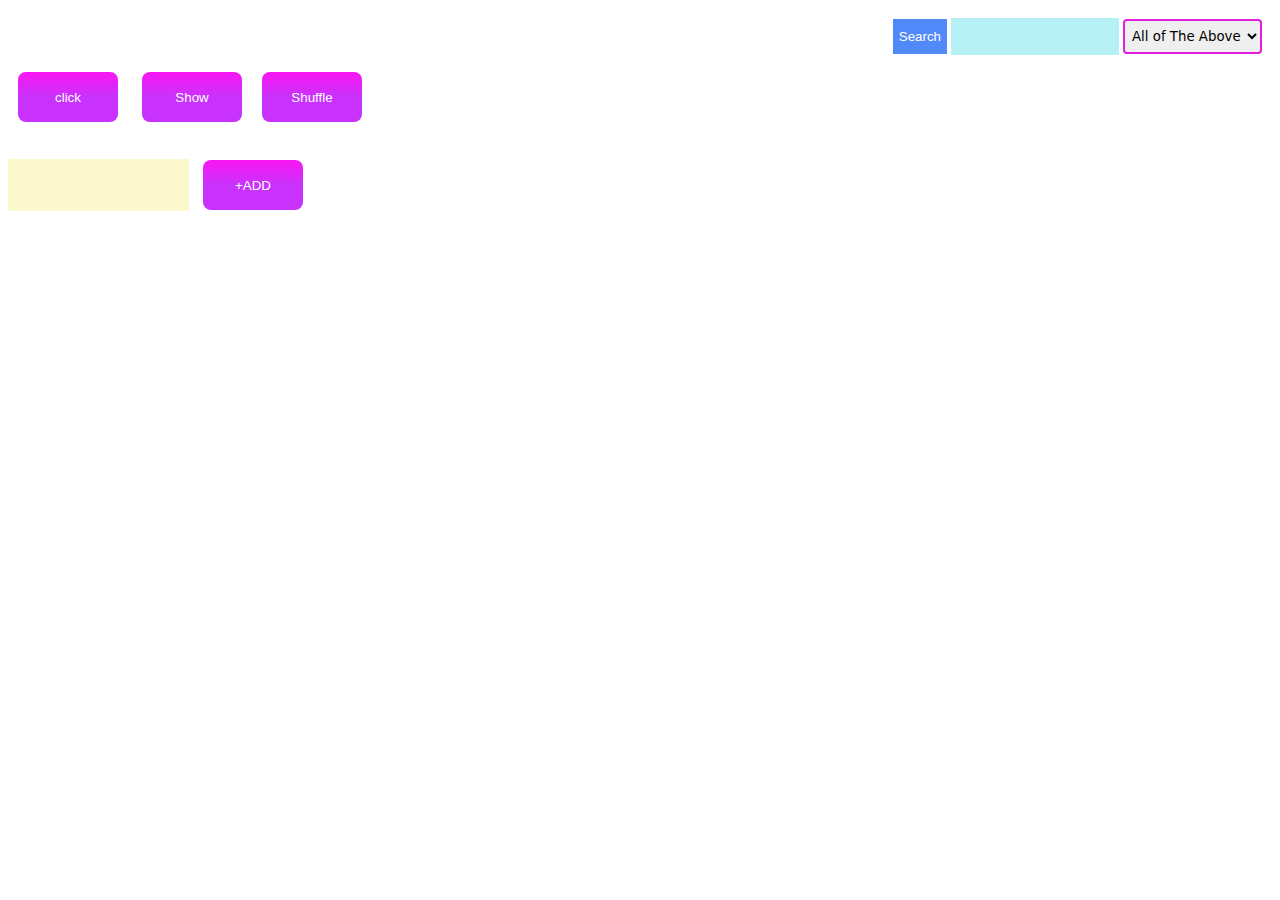
==== index.html @ d9fd2bb1 "Update and rename musicsearch.html to index.html" ====
<!DOCTYPE html>
<html lang="en">
<head>
    <meta charset="UTF-8">
    <meta http-equiv="X-UA-Compatible" content="IE=edge">
    <meta name="viewport" content="width=device-width, initial-scale=1.0">
    <title>Random Playlist</title>
   <!--- <link rel="stylesheet" href="https://fonts.googleapis.com/css2?family=Material+Symbols+Outlined:opsz,wght,FILL,GRAD@20..48,100..700,0..1,-50..200" />-->
    <link rel="stylesheet" href="style.css">
</head>

<body>
    <div class="search-bar">
       <!--- <input type="text" name="searchBar" id="searchBar" placeholder="search"> -->
       
       <button class="search">Search</button>
       <input type="text" class="search-textBox" name="searchName" id="searchName">

    </div>
    <br>
    <div class="view-list hide">
        
    </div>
    <br>
    <div class="container">
        
    </div>
    <br>
    <div class="buttons">
        <button class="btn nxt">click</button>
    </div>
    <br>
    <div class="inputbox">
        <input type="text" name = "sname" id ="sname">
        <button class="btn add">+ADD</button>
    </div>
    
   <!--- <?xml version="1.0" ?><svg viewBox="0 0 24 24" xmlns="http://www.w3.org/2000/svg"><title/><path d="M24,11.034a2.5,2.5,0,0,0-2.5-2.5H15.189a.25.25,0,0,1-.237-.328,8.684,8.684,0,0,0,.52-4.407c-.588-2.095-1.834-2.7-2.809-2.565A2,2,0,0,0,11,3.284C11,6.03,8.871,9.03,6.966,10.345a.5.5,0,0,0-.216.412V20.873a.5.5,0,0,0,.405.491c.357.069.681.135.987.2a17.309,17.309,0,0,0,4.108.471h6.5c1.957,0,2.25-1.1,2.25-1.75a2.24,2.24,0,0,0-.232-.994,2.248,2.248,0,0,0,1-3A2.252,2.252,0,0,0,23,14.284a2.226,2.226,0,0,0-.273-1.072A2.5,2.5,0,0,0,24,11.034Z"/><path d="M5.25,10.784a1,1,0,0,0-1-1H1a1,1,0,0,0-1,1v11a1,1,0,0,0,1,1H4.25a1,1,0,0,0,1-1Zm-1.5,9.25a.75.75,0,1,1-.75-.75A.75.75,0,0,1,3.75,20.034Z"/></svg>-->


    <script src="search.js"></script>
</body>
</html>
---- style.css ----
.btn{
    background-image:linear-gradient(rgb(250, 21, 243),rgb(201, 50, 252),rgb(201, 50, 252));
    border: none;
    width: 100px;
    height: 50px;
    border-radius: 8px;
    margin: 10px;
    color: white;


}
.view-list{
    background-color: rgb(251, 248, 206);
    border: .5px solid rgb(251, 248, 206);
    border-radius: 6px;
    width: max-content;
    padding: 13px;


}
.hide{
    display: none;
}
.view-list li{
    text-decoration: none;
    margin: 10px;
    list-style-type:decimal-leading-zero;
    font-size: 2.5 rem;
    font-variant: small-caps;
    font-family: 'Times New Roman', Times, serif;
}
input[type="text"]{
    height: 50px;
    border: none;
    background-color: rgb(251, 248, 206);
}
.search-bar{

   float: right;   
   margin: 10px;

}
.search-bar select{
    height: 35px;
    border: 2px solid rgb(227, 30, 221);
    border-radius: 4px;
    padding: 3px;
    cursor: pointer;
    font-family:system-ui, -apple-system, BlinkMacSystemFont, 'Segoe UI', Roboto, Oxygen, Ubuntu, Cantarell, 'Open Sans', 'Helvetica Neue', sans-serif;

}
select option{
    font-family: Georgia, 'Times New Roman', Times, serif;
    
    color: brown;

}
.search{
    height: 35px;
    border: none;
    background-color: rgb(82, 137, 249);
    color: white;
}
.search:hover{
    cursor: pointer;
    
}
input.search-textBox{
    background: rgb(181, 241, 244);
    height: 35px;
    border: none;
    color: black;
    font-family: serif;
    
    
    
}
.feedButtons{
    border: none;
    background-color: rgb(181, 241, 244);
    height: 30px;
    color: black;
    font-family: cursive;
    margin: 5px;

}
.feedButtons:hover{
    cursor: pointer;
}

.material-symbols-outlined {
  font-variation-settings:
  'FILL' 0,
  'wght' 400,
  'GRAD' 0,
  'opsz' 48
}
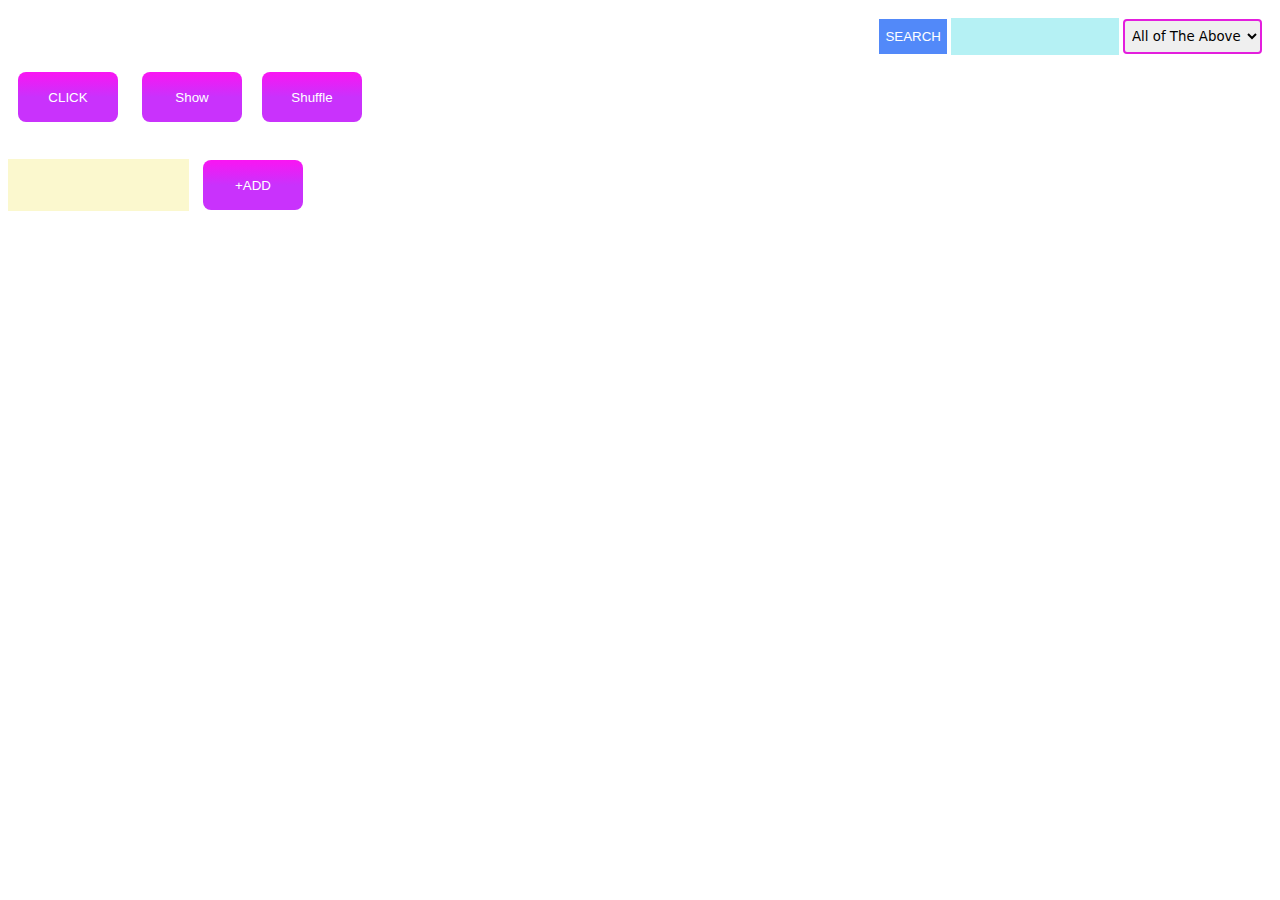
==== commit 1411c7a4: "Update index.html" ====
--- a/index.html
+++ b/index.html
@@ -4,7 +4,7 @@
     <meta charset="UTF-8">
     <meta http-equiv="X-UA-Compatible" content="IE=edge">
     <meta name="viewport" content="width=device-width, initial-scale=1.0">
-    <title>Random Playlist</title>
+    <title>MUSIC</title>
    <!--- <link rel="stylesheet" href="https://fonts.googleapis.com/css2?family=Material+Symbols+Outlined:opsz,wght,FILL,GRAD@20..48,100..700,0..1,-50..200" />-->
     <link rel="stylesheet" href="style.css">
 </head>
@@ -13,7 +13,7 @@
     <div class="search-bar">
        <!--- <input type="text" name="searchBar" id="searchBar" placeholder="search"> -->
        
-       <button class="search">Search</button>
+       <button class="search">SEARCH</button>
        <input type="text" class="search-textBox" name="searchName" id="searchName">
 
     </div>
@@ -27,7 +27,7 @@
     </div>
     <br>
     <div class="buttons">
-        <button class="btn nxt">click</button>
+        <button class="btn nxt">CLICK</button>
     </div>
     <br>
     <div class="inputbox">
